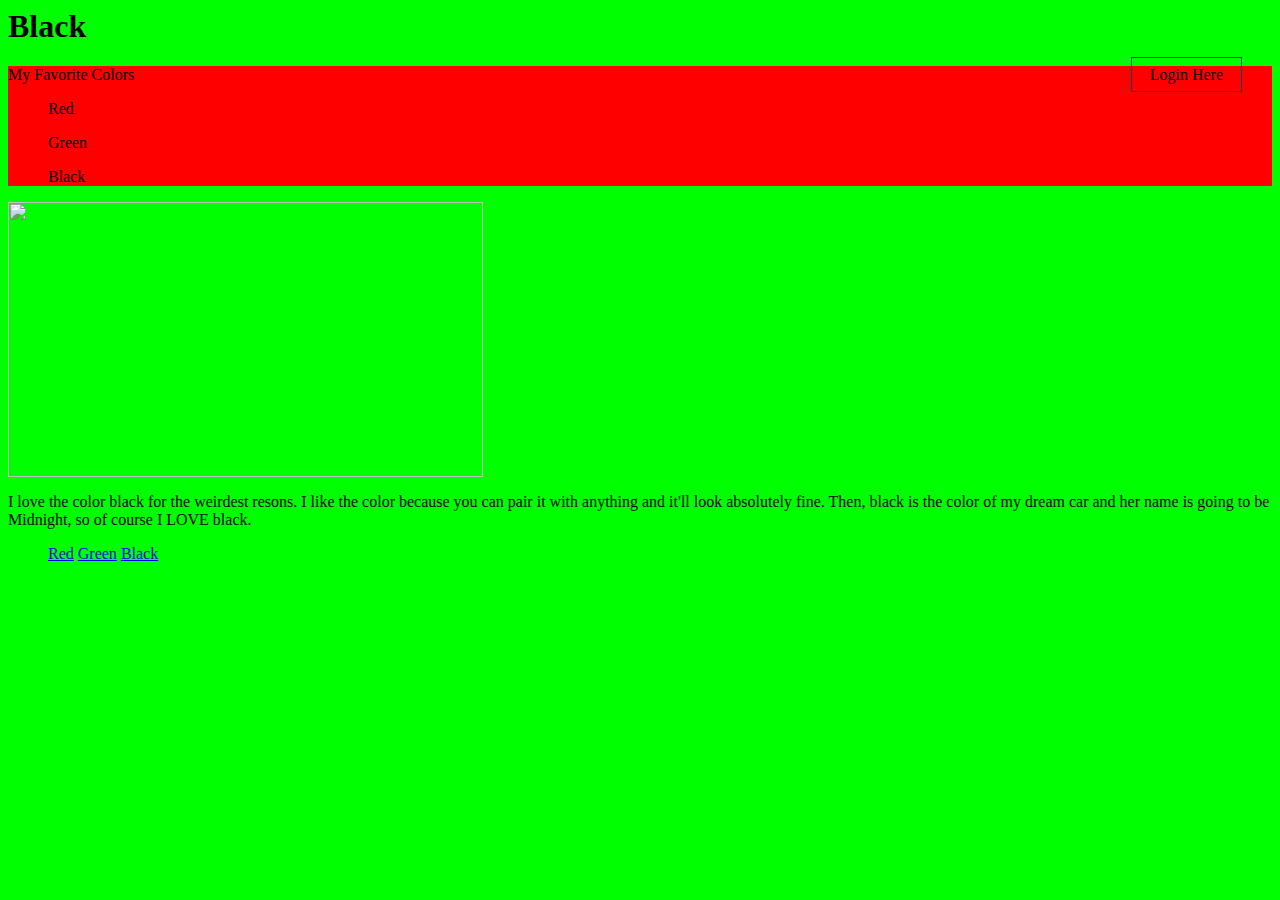
==== black.html @ 8fb7470d "mkkk" ====
<DOCTYPE html>
<html>

	<head>
		<h1>Black</h1>
		<div class="login"> <a>Login Here</a> </div>
		<link href="style.css" rel="stylesheet" type="text/css"/>
	</head>

	<body>
		<div class="container"
				<div class="navbar"
				<h4>My Favorite Colors</h4>
				<ol>Red</ol>
				<ol>Green</ol>
				<ol>Black</ol>
	</div>
	<img src="blackpicture.jpg"
	style="width:475px;height:275px"/>

			<p>I love the color black for the weirdest resons. I like the color because you can pair it with anything and it'll look absolutely fine. Then, black is the color of my dream car and her name is going to be Midnight, so of course I LOVE black.<a href="https://images.pexels.com/photos/396547/pexels-photo-396547.jpeg?cs=srgb&dl=black-close-up-dark-396547.jpg&fm=jpg"</p>
				<footer>
					<ul>
						<a href= "red.html">Red</a>
						<a href= "green.html">Green</a>
						<a href= "black.html">Black</a>
					</ul>
				</footer>
	</div>
</body>
</html>
---- style.css ----
h1 {
  color: Black;
}


.container {
  background-color: Red;
}


  body {
    background-color: #00FF00;
  }

  li {
  display: inline;
  background-image: url(https://www.publicdomainpictures.net/pictures/240000/velka/red-and-green-wave-pattern.jpg);
}

.login {
float: right;
}

.login a {
  cursor: pointer;
  margin-right: 30px;
  border-style: solid;
  padding: 8px 18px;
  border: 1px solid #204156;
  position: relative;
}
.login a:active {
  top: 5px;
}

#Red {
  background-image: url("./images/redpic1.jpg");
}

#Green {
  background-image: url("./images/greenpic.jpg");
}

#Black {
  background-image: url("./images/blackpic1.jpg");
}
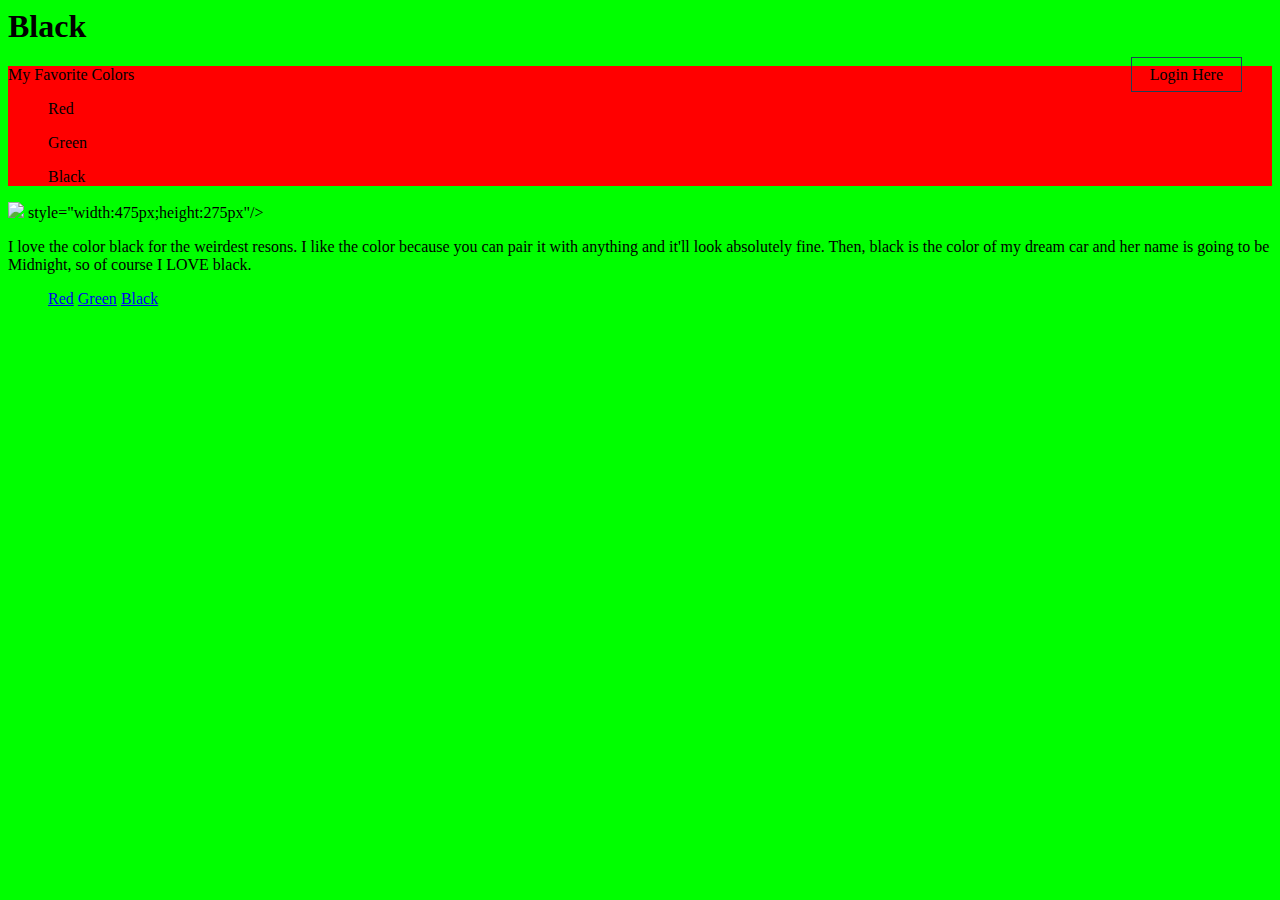
==== commit 8bbcd86a: "vhy" ====
--- a/black.html
+++ b/black.html
@@ -15,7 +15,7 @@
 				<ol>Green</ol>
 				<ol>Black</ol>
 	</div>
-	<img src="blackpicture.jpg"
+	<img src="blackpicture.jpg">
 	style="width:475px;height:275px"/>
 
 			<p>I love the color black for the weirdest resons. I like the color because you can pair it with anything and it'll look absolutely fine. Then, black is the color of my dream car and her name is going to be Midnight, so of course I LOVE black.<a href="https://images.pexels.com/photos/396547/pexels-photo-396547.jpeg?cs=srgb&dl=black-close-up-dark-396547.jpg&fm=jpg"</p>
--- a/style.css
+++ b/style.css
@@ -33,14 +33,14 @@
   top: 5px;
 }
 
-#Red {
+#red.html {
   background-image: url("./images/redpic1.jpg");
 }
 
-#Green {
+#green.html {
   background-image: url("./images/greenpic.jpg");
 }
 
-#Black {
+#black.html {
   background-image: url("./images/blackpic1.jpg");
 }
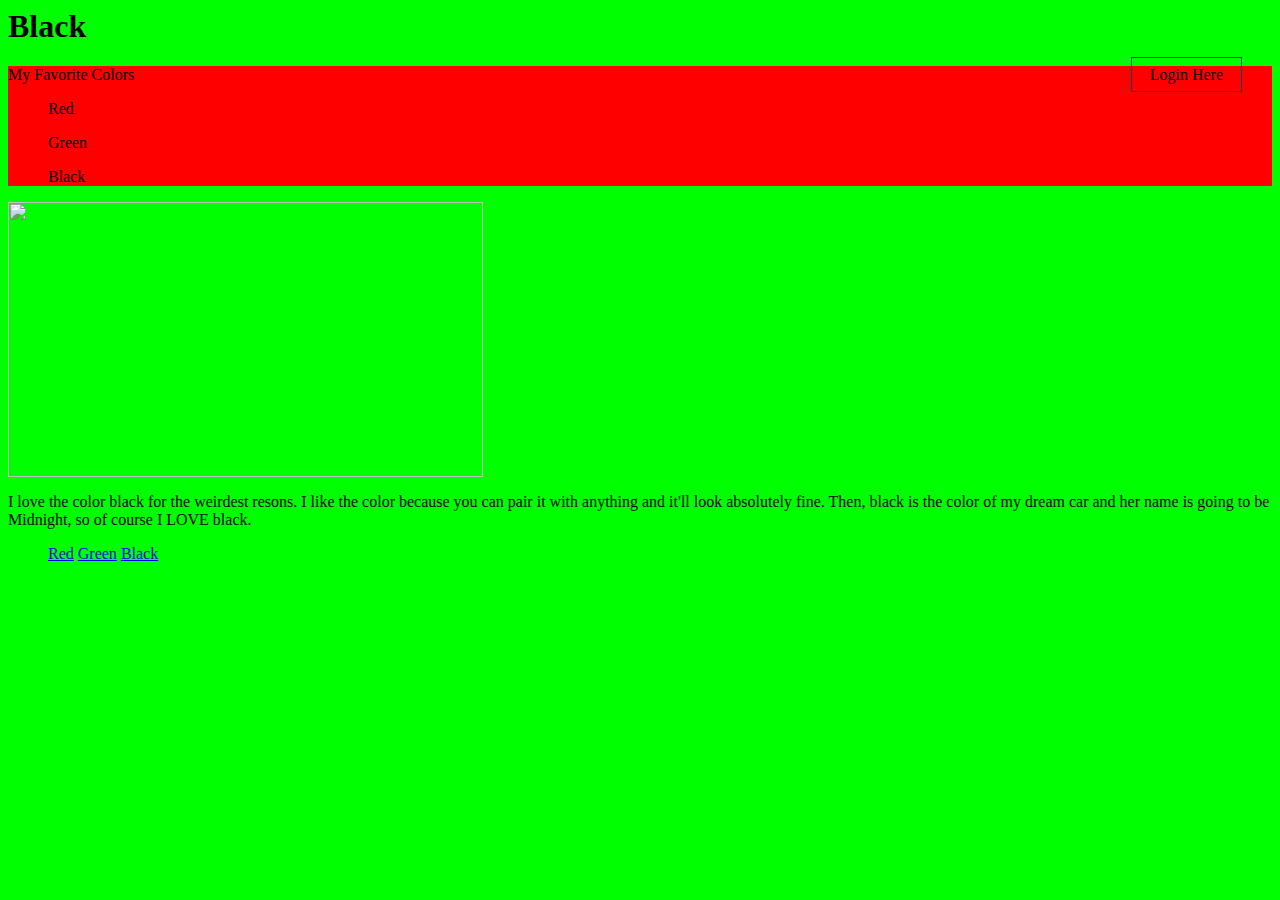
==== commit a7e94ac2: "gyu" ====
--- a/black.html
+++ b/black.html
@@ -15,7 +15,7 @@
 				<ol>Green</ol>
 				<ol>Black</ol>
 	</div>
-	<img src="blackpicture.jpg">
+	<img src="blackpicture.jpg"
 	style="width:475px;height:275px"/>
 
 			<p>I love the color black for the weirdest resons. I like the color because you can pair it with anything and it'll look absolutely fine. Then, black is the color of my dream car and her name is going to be Midnight, so of course I LOVE black.<a href="https://images.pexels.com/photos/396547/pexels-photo-396547.jpeg?cs=srgb&dl=black-close-up-dark-396547.jpg&fm=jpg"</p>
--- a/style.css
+++ b/style.css
@@ -33,14 +33,14 @@
   top: 5px;
 }
 
-#red.html {
+#red {
   background-image: url("./images/redpic1.jpg");
 }
 
-#green.html {
+#green {
   background-image: url("./images/greenpic.jpg");
 }
 
-#black.html {
+#black {
   background-image: url("./images/blackpic1.jpg");
 }
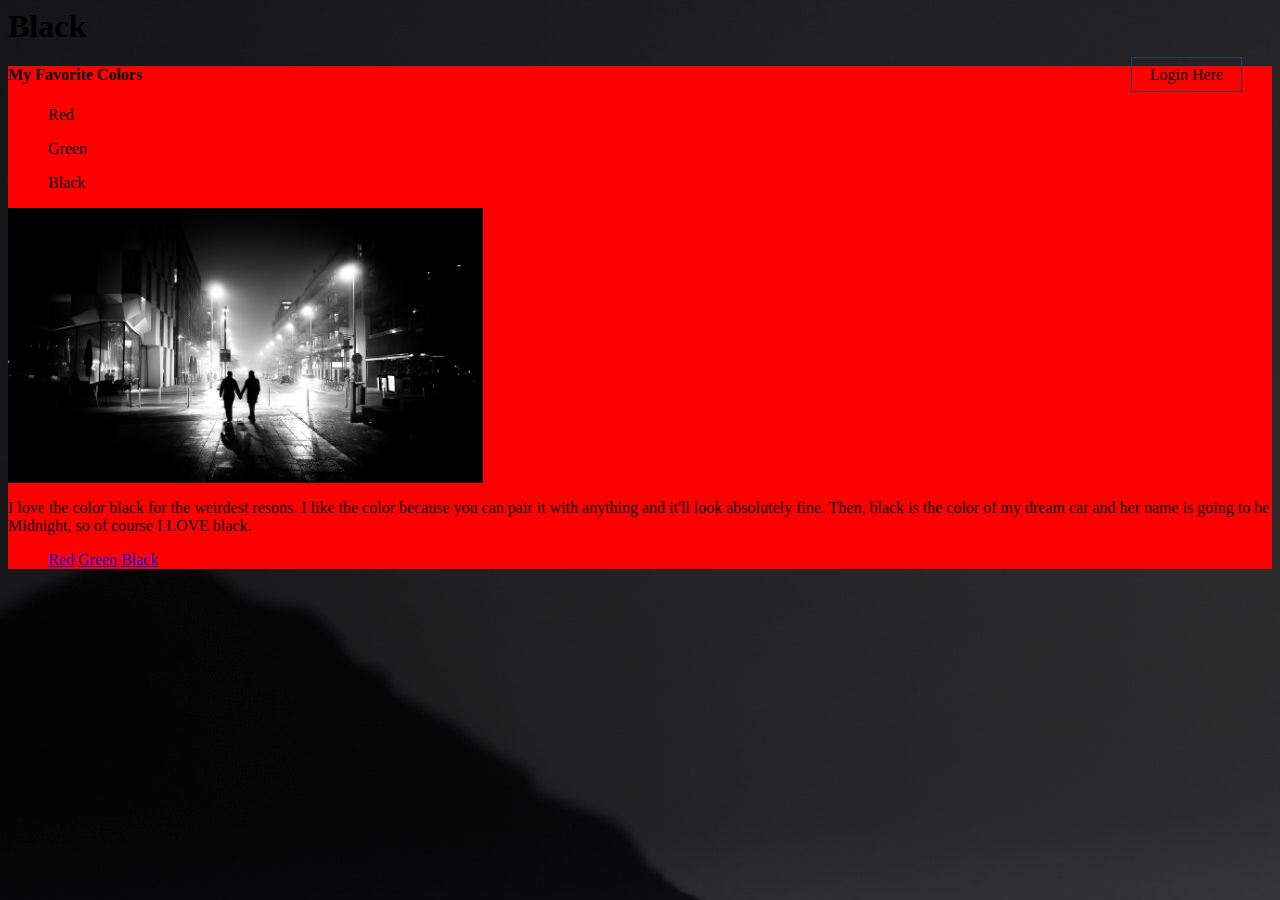
==== commit 4a46fe07: "hk" ====
--- a/black.html
+++ b/black.html
@@ -7,15 +7,15 @@
 		<link href="style.css" rel="stylesheet" type="text/css"/>
 	</head>
 
-	<body>
-		<div class="container"
-				<div class="navbar"
+	<body id="black">
+		<div class="container">
+				<div class="navbar">
 				<h4>My Favorite Colors</h4>
 				<ol>Red</ol>
 				<ol>Green</ol>
 				<ol>Black</ol>
 	</div>
-	<img src="blackpicture.jpg"
+	<img src= "./images/blackpicture.jpg"
 	style="width:475px;height:275px"/>
 
 			<p>I love the color black for the weirdest resons. I like the color because you can pair it with anything and it'll look absolutely fine. Then, black is the color of my dream car and her name is going to be Midnight, so of course I LOVE black.<a href="https://images.pexels.com/photos/396547/pexels-photo-396547.jpeg?cs=srgb&dl=black-close-up-dark-396547.jpg&fm=jpg"</p>
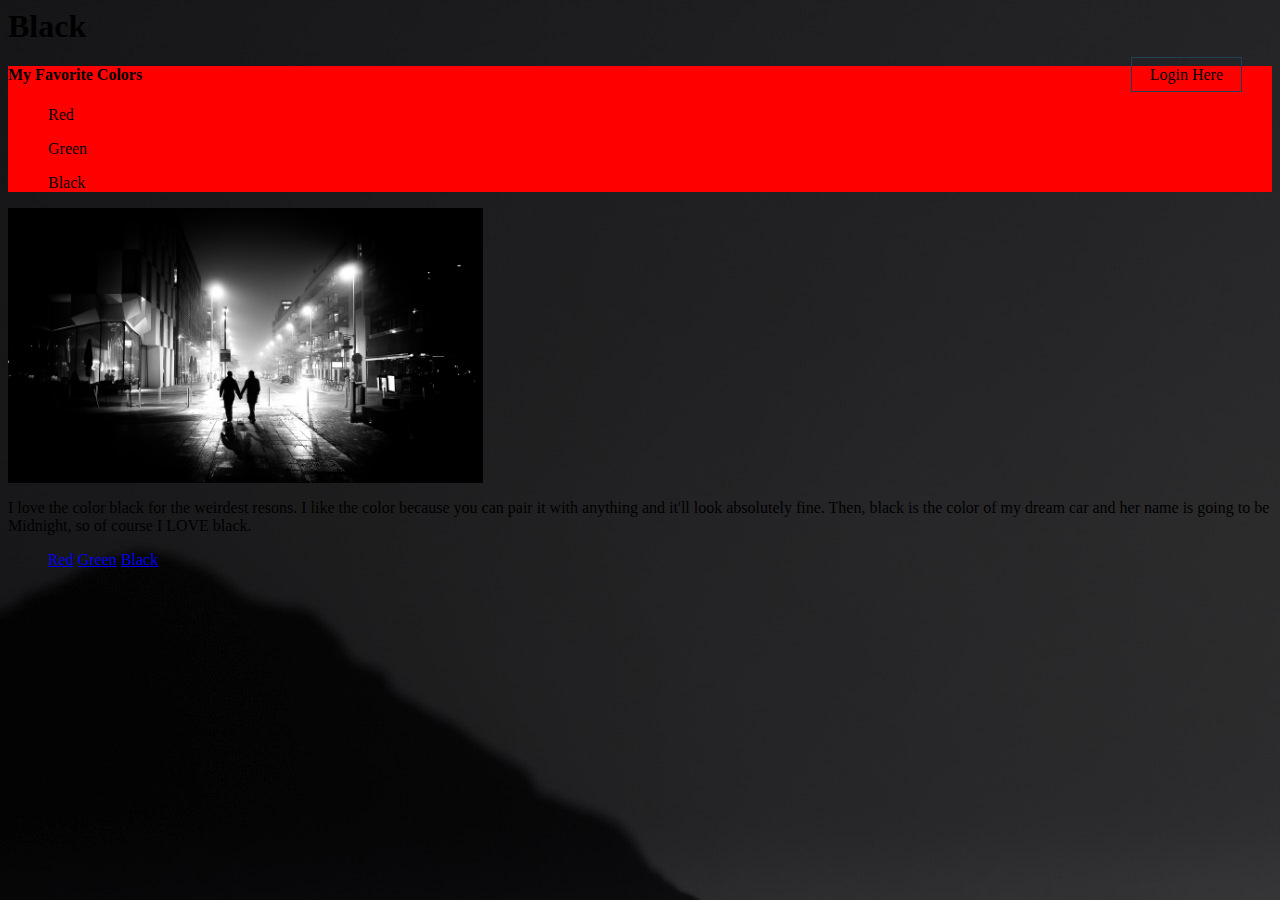
==== commit 56471541: "uhuh" ====
--- a/black.html
+++ b/black.html
@@ -8,7 +8,7 @@
 	</head>
 
 	<body id="black">
-		<div class="container">
+				<div class="container"
 				<div class="navbar">
 				<h4>My Favorite Colors</h4>
 				<ol>Red</ol>
--- a/style.css
+++ b/style.css
@@ -2,14 +2,12 @@
   color: Black;
 }
 
-
 .container {
-  background-color: Red;
+  background-color: Red
 }
 
-
   body {
-    background-color: #00FF00;
+    background-color: Gray;
   }
 
   li {
